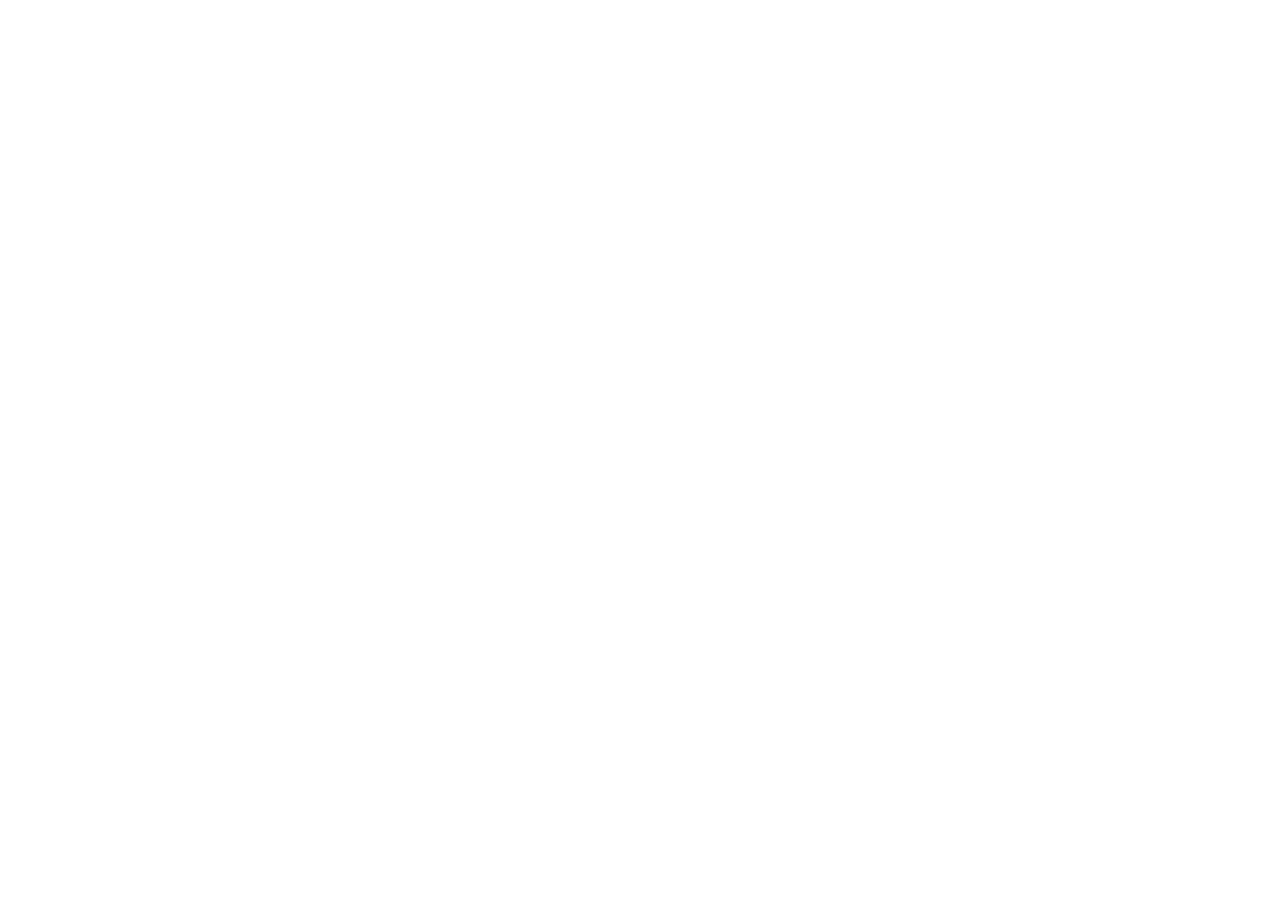
==== 2013-automne/timeline/schedule.html @ 7a496739 "Merge branch 'master' of github.com:edouard-lopez/giroll-install-party" ====
<!DOCTYPE html>
  <html lang="fr">
  <head>
    <title>TimelineJS Embed</title>
    <meta charset="utf-8">
    <meta name="description" content="Programme de la Giroll Party du 23 novembre 2013">
    <meta name="apple-mobile-web-app-capable" content="yes">
    <meta name="apple-touch-fullscreen" content="yes">
    <meta name="viewport" content="width=device-width, initial-scale=1.0, maximum-scale=1.0">
    <script type="text/javascript" src="./lib/jquery-min.js" ></script>
    <script type="text/javascript" src="./js/timeline.js" ></script>
    <style type="text/css" media="screen">
      .date * {
        float: left;
      }
      .date > .slide-tag {
        float: none;
      }
      .date > small {
        display: none;
      }
      .time-interval .era {
        display: none !important;
      }
      .timenav .content .era div {
        opacity: 0.15 !important;
      }
    </style>
  </head>
  <body>
    <noscript>
      <p>
        <a href="http://www.giroll.org/post/2013/09/24/Giroll-Install-Party-Automne-2013-Samedi-23-Novembre">Informations et programmes de la Giroll Party du Samedi 23 Novembre</a>
      </p>

      <section>
        <h3>
          Infos pratiques
          <a href="#infos-pratiques" class="pilcrow">¶</a>
        </h3>
        <div class="h-event">
          <section id="qui">
            <h4>
              Qui ?
              <a href="#qui" class="pilcrow">¶</a>
            </h4>
            <p>
              La Giroll Party est
              <strong>ouverte à tous</strong>
              : jeunes, étudiants, adultes et retraités.
            </p>
          </section>
          <section id="quand">
            <h4>
              Quand ?
              <a href="#quand" class="pilcrow">¶</a>
            </h4>
            <p>
              <span class="summary">
                Giroll Party:
                <span class="description">Logiciels et cultures libres à Bordeaux</span>
              </span>
              <br/>
              <strong>
                <span class="dt-start">
                  <abbr class="value" title="2013-11-23">Samedi 23 Novembre</abbr>
                  de
                  <time datetime="2013-11-23T09:30Z" class="value" title="9:30am">9h30</time>
                </span>
              </strong>
              <span class="dt-end">
               à
               <time datetime="2013-11-23T23:00Z" class="value" title="11:00pm">23h00</time>
             </span>
             .
           </p>
         </section>
         <section id="ou">
          <h4>
            Où ?
            <a href="#ou" class="pilcrow">¶</a>
          </h4>
          <p>Le centre d'animation se situe derrière le cinéma Utopia et la place Camille Julian.</p>
          <a title="Venir à la Giroll Party" href="/pages/plan">
            <address class="location">Centre d'animation Saint-Pierre/Maison de quartier 4 Rue du Mulet 33000 Bordeaux France </address>
            <img class="" src="/public/partys/plan-d-acces-centre-st-pierre-bordeaux.jpg" alt="plan d'accès centre st pierre bordeaux (Giroll, Linux)"/>
          </a>
          <dl>
            <dt>
              <b>En train</b>
              ,
            </dt>
            <dd>
              à la sortie de la gare, il faut de prendre le
              <b>tram C</b>
              jusqu'à
              <b>
                l'arrêt
                <i>Place de la Bourse</i>
              </b>
              (direction
              <i>Les Aubiers</i>
              ) ;
            </dd>
            <dt>
              <b>En voiture</b>
              ,
            </dt>
            <dd>
              vous trouverez les parkings suivants à promixité :
              <a href="http://goo.gl/maps/wphBQ">Camille-Julian</a>
              (~150m),
              <a href="http://goo.gl/maps/mw2kz">Place de la Bourse</a>
              (~500m),
              <a href="http://goo.gl/maps/kFNtK">Pey-Berland</a>
              (~500m).
            </dd>
            <dt>
              <b>En tram/bus</b>
              ,
            </dt>
            <dd>
              Le centre d'animation est
              <a href="http://goo.gl/maps/Pxkru">déservi par 3 lignes de tram</a>
              .
            </dd>
          </dl>
        </section>
      </div>
      <section id="manger">
        <h4>
          Manger
          <a href="#manger" class="pilcrow">¶</a>
        </h4>
        <p>Une buvette est disponible sur place et le quartier propose de nombreux moyen de se restaurer.</p>
      </section>
    </section>

      <p>
        <a href="http://www.giroll.org/post/2013/09/24/Giroll-Install-Party-Automne-2013-Samedi-23-Novembre">Informations et programmes de la Giroll Party du Samedi 23 Novembre</a>
      </p>
    </noscript>
    <div id="timeline_embed"></div>
    <script type="text/javascript">
        var embed_path = "http://cdn.knightlab.com/libs/timeline/latest/";
        var timeline_config = {
            width:              '100%',
            height:             window.screen.height,
            source:             'https://docs.google.com/spreadsheet/pub?key=0AoOa5dSXU3xEdGgyb2IyUEZVdlRFZGNLLXAwdGlDT1E&output=html',
            embed_id:           'timeline_embed',               //OPTIONAL USE A DIFFERENT DIV ID FOR EMBED
            start_at_end:       false,                          //OPTIONAL START AT LATEST DATE
            start_at_slide:     '2',                            //OPTIONAL START AT SPECIFIC SLIDE
            start_zoom_adjust:  '1',                            //OPTIONAL TWEAK THE DEFAULT ZOOM LEVEL
            hash_bookmark:      true,                           //OPTIONAL LOCATION BAR HASHES
            font:               'Bevan-PotanoSans',             //OPTIONAL FONT
            debug:              true,                           //OPTIONAL DEBUG TO CONSOLE
            lang:               'fr',                           //OPTIONAL LANGUAGE
            maptype:            'ROADMAP',                   //OPTIONAL MAP STYLE
            css:                './css/giroll.css',     //OPTIONAL PATH TO CSS
            js:                 './js/timeline-min.js'
//OPTIONAL PATH TO JS
        }
    </script>
    <script type="text/javascript" src="./js/storyjs-embed.js"></script>

<!--     <iframe src='http://cdn.knightlab.com/libs/timeline/latest/embed/index.html?source=0AoOa5dSXU3xEdGgyb2IyUEZVdlRFZGNLLXAwdGlDT1E&font=Bevan-PotanoSans&maptype=toner&lang=fr&hash_bookmark=true&debug=true&start_at_slide=2&height=650' width='100%' height='650' frameborder='0'></iframe> -->
  </body>
</html>
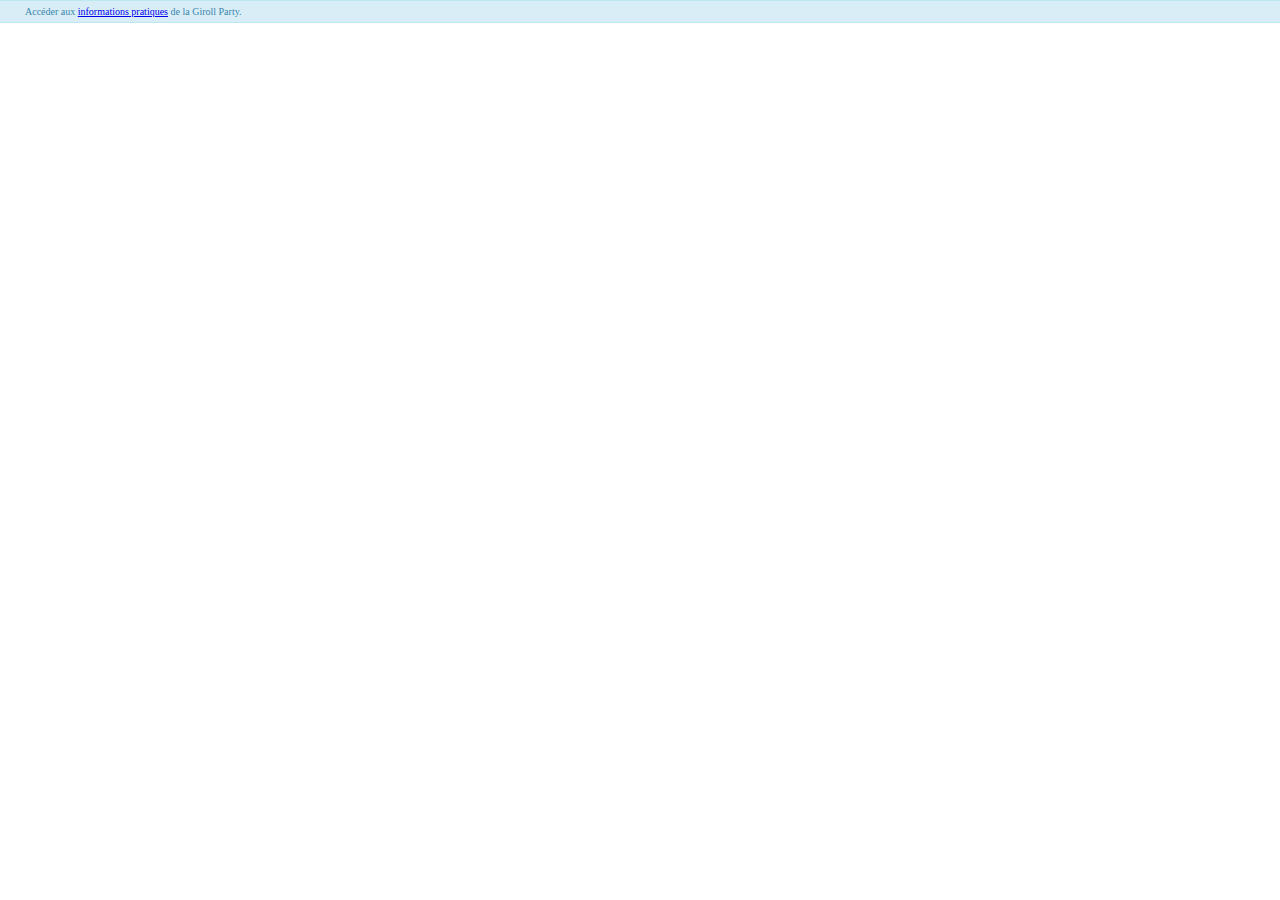
==== commit 1e14a744: "feat(timeline): ajout bannière+lien vers infos pratique" ====
--- a/2013-automne/timeline/schedule.html
+++ b/2013-automne/timeline/schedule.html
@@ -10,6 +10,49 @@
     <script type="text/javascript" src="./lib/jquery-min.js" ></script>
     <script type="text/javascript" src="./js/timeline.js" ></script>
     <style type="text/css" media="screen">
+      #banner {
+        border: 1px solid transparent;
+        border-left: 0;
+        border-right: 0;
+        color: #C09853;
+        background-color: #FCF8E3;
+        border-color: #FAEBCC;
+
+        color: #3A87AD;
+        background-color: #D9EDF7;
+        border-color: #BCE8F1;
+
+        opacity: .5;
+        font-size: x-small;
+
+        width: 100%;
+        display: inline-block;
+
+        position: absolute;
+        left: 0;
+        top: 0;
+        margin: 0;
+        padding: .5em 0;
+        z-index: 1000;
+      }
+      #banner.bottom {
+        top: auto;
+        bottom: 196px;
+      }
+      #banner:hover {
+        opacity: 1;
+      }
+      #banner > p {
+        padding: 0;
+        padding-left: 20px;
+        margin: 0 .5em;
+        background: url("css/themes/information.png") no-repeat scroll 0% 50% transparent;
+      }
+      @media (max-width:479px){
+        #banner .extra {
+          display: none;
+        }
+      }
       .date * {
         float: left;
       }
@@ -28,11 +71,12 @@
     </style>
   </head>
   <body>
+    <div id="banner" class="top">
+      <p>
+        Accéder aux <a href="http://www.giroll.org/post/2013/09/24/Giroll-Install-Party-Automne-2013-Samedi-23-Novembre#infos-pratiques">informations pratiques</a><span class="extra"> de la Giroll Party</span>.
+      </p>
+    </div>
     <noscript>
-      <p>
-        <a href="http://www.giroll.org/post/2013/09/24/Giroll-Install-Party-Automne-2013-Samedi-23-Novembre">Informations et programmes de la Giroll Party du Samedi 23 Novembre</a>
-      </p>
-
       <section>
         <h3>
           Infos pratiques
@@ -145,7 +189,7 @@
         var embed_path = "http://cdn.knightlab.com/libs/timeline/latest/";
         var timeline_config = {
             width:              '100%',
-            height:             window.screen.height,
+            height:             window.screen.height-1,
             source:             'https://docs.google.com/spreadsheet/pub?key=0AoOa5dSXU3xEdGgyb2IyUEZVdlRFZGNLLXAwdGlDT1E&output=html',
             embed_id:           'timeline_embed',               //OPTIONAL USE A DIFFERENT DIV ID FOR EMBED
             start_at_end:       false,                          //OPTIONAL START AT LATEST DATE
